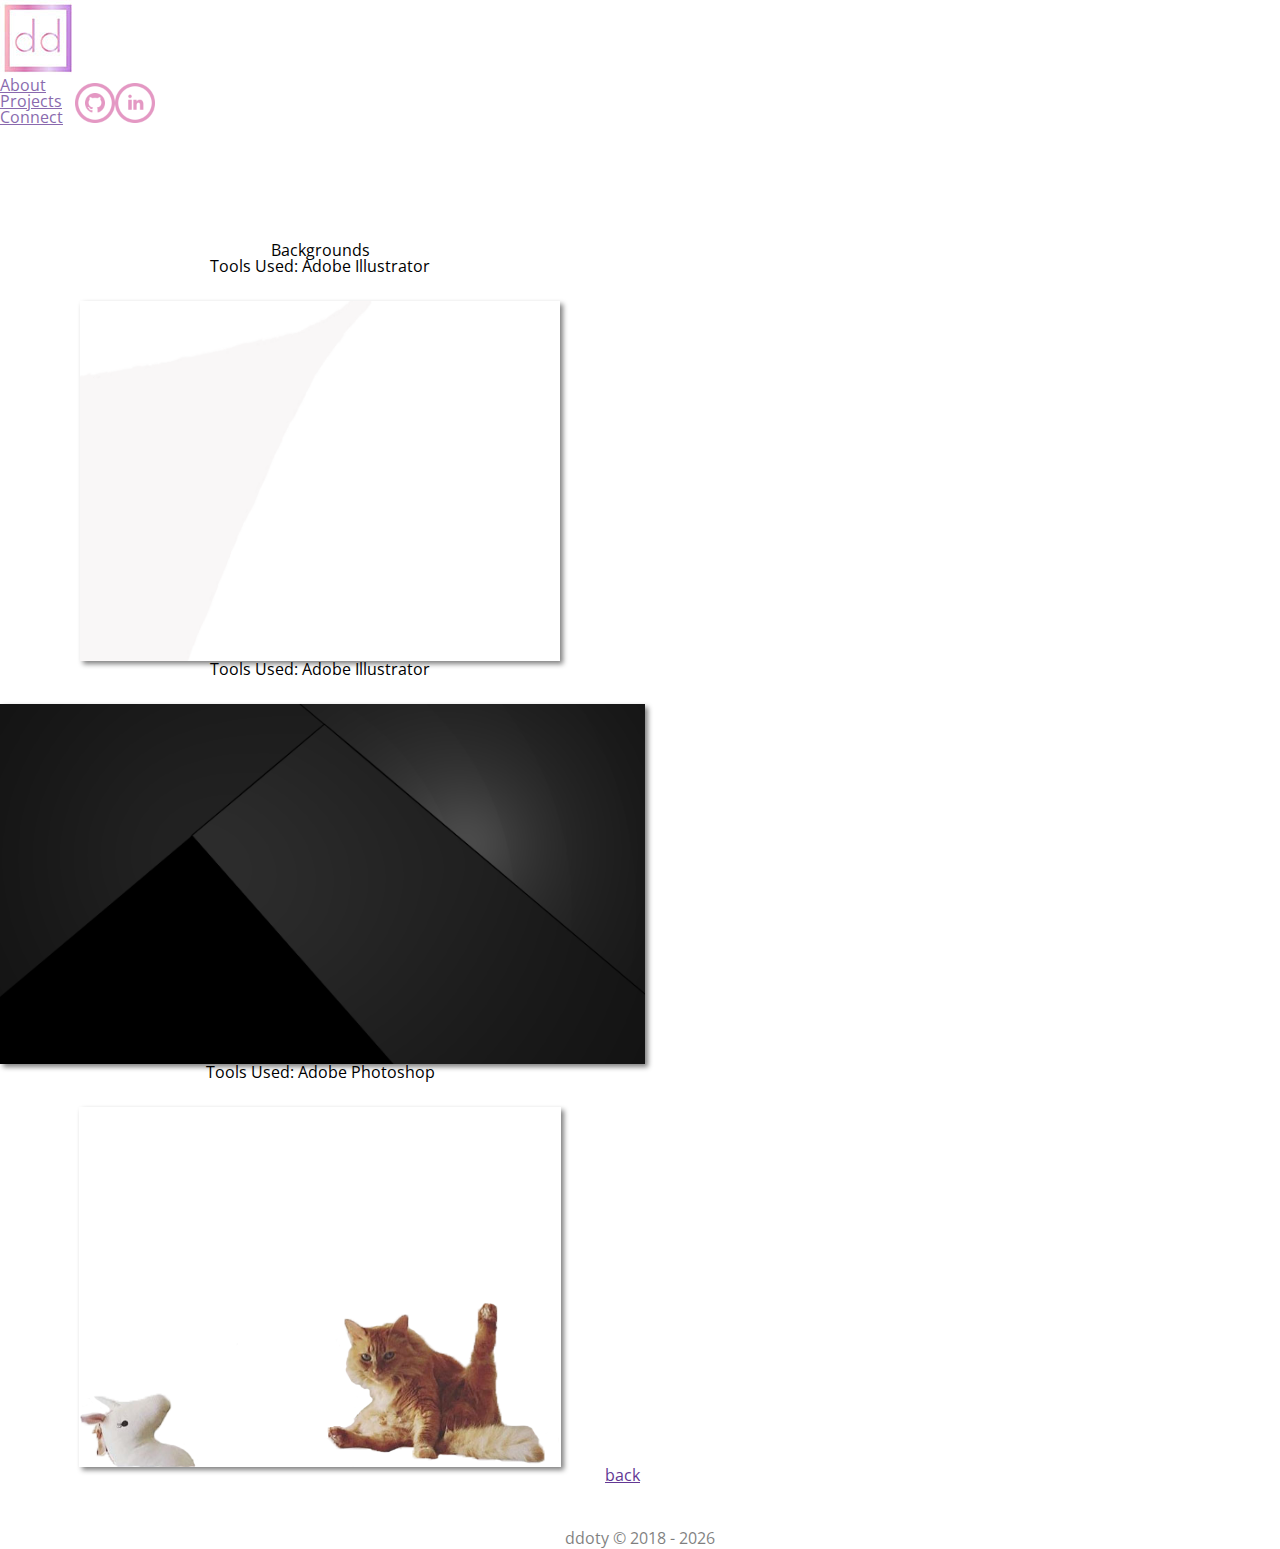
==== pages/backgrounds.html @ 607643f7 "initial" ====
<html lang="en">

<head>
  <!-- Required meta tags -->
  <meta charset="utf-8">
  <meta name="viewport" content="width=device-width, initial-scale=1, shrink-to-fit=no">
  <title>DDoty | Backgrounds</title>
  <meta name="description" content="The design portfolio of Danielle Doty">
  <meta name="keywords"
    content="danielle doty, danielle, doty, web, website, websites, web design, design, ui, ux, freelance, responsive, mobile, mobile design, development, responsive development, web development, unique, fun, developer, affordable, small business, personal, blog, portfolio">

  <!-- reset CSS -->
  <link href="../assets/css/reset.css" type="text/css" rel="stylesheet">

  <!-- Bootstrap CSS -->
  <link rel="stylesheet" href="https://stackpath.bootstrapcdn.com/bootstrap/4.1.3/css/bootstrap.min.css"
    integrity="sha384-MCw98/SFnGE8fJT3GXwEOngsV7Zt27NXFoaoApmYm81iuXoPkFOJwJ8ERdknLPMO" crossorigin="anonymous">

  <!-- custom CSS -->
  <link href="../assets/css/styles.css" type="text/css" rel="stylesheet">
  <link href="../assets/css/media.css" type="text/css" rel="stylesheet">

  <!-- fonts -->
  <link href="https://fonts.googleapis.com/css?family=Montserrat|Open+Sans+Condensed:300|Poppins|Quicksand"
    rel="stylesheet">

  <!-- icon -->
  <link rel="icon" type="image/png" sizes="32x32" href="../assets/images/ddfavicon copy.ico">
</head>

<body>
  <!-- header -->
  <nav class="navbar fixed-top navbar-light bg-light" id="navBar">
    <ul class="nav">
      <li class="nav-item">
        <a class="nav-link active" href="../pages/main.html"> <img src="../assets/images/navBar/logo.jpg"
            alt="ddoty logo"></a>
      </li>
      <li class="nav-item pageLinks">
        <a class="nav-link" href="../pages/about.html">About</a>
      </li>
      <li class="nav-item pageLinks">
        <a class="nav-link" href="../pages/portfolio.html">Projects</a>
      </li>
      <li class="nav-item pageLinks">
        <a class="nav-link" href="../pages/contact.html">Connect</a>
      </li>
    </ul>
    <ul class="nav justify-content-end" id="socialLinks">
      <li class="nav-item">
        <a class="nav-link" href="https://github.com/cerise612" target="_blank">
          <img src="../assets/images/navBar/iconmonstr-github-5-240.png" style="height: 40px" alt="Github Link"
            id="githubLink">
        </a>
      </li>
      <li class="nav-item">
        <a class="nav-link" href="https://www.linkedin.com/in/danielle-doty/" target="_blank">
          <img src="../assets/images/navBar/iconmonstr-linkedin-5-240.png" style="height: 40px" alt="LinkedIn Link"
            id="linkedInLink">
        </a>
      </li>
    </ul>
  </nav>

  <div class="container" id="backgroundsContent">
      <div class="row" id="backgroundsTitle">
          <p>Backgrounds</p>
          </div>
    <div class="row">
      <div class="col">
        <p id="whiteText">Tools Used:
          Adobe Illustrator</p>
        </div>
        <div class="col">
        <img src="../assets/images/portfolio/backgrounds/logInBackground.png" alt="white background"
          id="whiteBackground" class="backgroundsImage">
      </div>
    </div>
    <div class="row">
      <div class="col">
        <p id="blackText">Tools Used:
          Adobe Illustrator</p>
        </div>
        <div class="col">
        <img src="../assets/images/portfolio/backgrounds/apibackground.png" alt="black background" id="blackBackground"
          class="backgroundsImage">
      </div>
    </div>
    <div class="row">
      <div class="col">
        <p id="catText">Tools Used:
          Adobe Photoshop</p>
        </div>
        <div class="col">
        <img src="../assets/images/portfolio/backgrounds/404.png" alt="cat background" id="catBackground"
          class="backgroundsImage">
      </div>
    </div>
    <div class="row" id="backgroundsBack">
        <a href="../pages/portfolio.html" id="backButton">back</a>
        </div>
  </div>

  <!-- footer -->
  <nav class="navbar fixed-bottom navbar-light bg-light" id="footer">
    <p>ddoty &copy; 2018 -<span id="copyright">
        <script>document.getElementById('copyright').appendChild(document.createTextNode(new Date().getFullYear()))</script>
      </span>
    </p>
  </nav>

  <!-- Optional JavaScript -->
  <!-- jQuery first, then Popper.js, then Bootstrap JS -->
  <script src="https://code.jquery.com/jquery-3.3.1.slim.min.js"
    integrity="sha384-q8i/X+965DzO0rT7abK41JStQIAqVgRVzpbzo5smXKp4YfRvH+8abtTE1Pi6jizo"
    crossorigin="anonymous"></script>
  <script src="https://cdnjs.cloudflare.com/ajax/libs/popper.js/1.14.3/umd/popper.min.js"
    integrity="sha384-ZMP7rVo3mIykV+2+9J3UJ46jBk0WLaUAdn689aCwoqbBJiSnjAK/l8WvCWPIPm49"
    crossorigin="anonymous"></script>
  <script src="https://stackpath.bootstrapcdn.com/bootstrap/4.1.3/js/bootstrap.min.js"
    integrity="sha384-ChfqqxuZUCnJSK3+MXmPNIyE6ZbWh2IMqE241rYiqJxyMiZ6OW/JmZQ5stwEULTy"
    crossorigin="anonymous"></script>
</body>

</html>
---- assets/css/styles.css ----
body {
    margin: 0px 0px 0px 0px;
    padding: 0px 0px 0px 0px;
    font-family: 'Open Sans Condensed', sans-serif;
    /* font-family: 'Quicksand', sans-serif; */
    /* font-family: 'Poppins', sans-serif; */
    /* font-family: 'Montserrat', sans-serif; */
}

/*--------------------------------------------------------
hyperlinks
--------------------------------------------------------*/

/* unvisited link */

a:link {
    color: #633894;
}

/* visited link */

a:visited {
    color: #FD0157;
}

/*--------------------------------------------------------
navigation
--------------------------------------------------------*/

#navBar {
    width: 100%;
    opacity: .75;
    display: flex;
    flex-direction: row;
}

.pageLinks {
    display: flex;
    align-items: flex-end;
    padding-left: 0px;
}

#socialLinks {
    display: flex;
    align-items: flex-end;
}

/*--------------------------------------------------------
footer
--------------------------------------------------------*/

#footer {
    text-align: center;
    display: flex;
    justify-content: center;
    opacity: .5;
}

/*--------------------------------------------------------
home-banner
--------------------------------------------------------*/

#banner {
    background-image: url("../images/main/banner2.jpg");
    background-repeat: no-repeat;
    margin-top: 13vh;
}

#bannerName {
    padding-left: 2vw;
    padding-top: 3vh;
}

#bannerSummary {
    padding-right: 5vw;
    padding-left: 2vw;
    padding-top: 3vh;
}

#skillsSection {
    padding-right: 2vw;
}

#skillsTitle {
    text-align: center;
    padding-left: 10vw;
    padding-top: 3vh;
}

/*--------------------------------------------------------
home-center div
--------------------------------------------------------*/

#centerSection {
    display: flex;
    flex-direction: row;
    padding-top: 3vh;
    padding-bottom: 3vh;
}

#starSection {
    text-align: center;
}

#heartSection {
    text-align: center;
}

#eyeSection {
    text-align: center;
    padding-top: 2vh;
}

/*--------------------------------------------------------
home-page links div
--------------------------------------------------------*/

#portfolioImage {
    padding-left: 0;
}

#portfolioText {
    padding-top: 15vh;
}

#contactLinkDiv {
    margin-bottom: 7vh;
}

#contactLinkImage {
    padding-right: 0;
}

#contactLinkText {
    padding-top: 15vh;
    text-align: center;
}

/*--------------------------------------------------------
about-content
--------------------------------------------------------*/
#aboutContent{
    margin-top: 13vh;
    padding-bottom: 7vh;
    text-align: center;
}

/*--------------------------------------------------------
contact-content
--------------------------------------------------------*/
#contactContent{
    margin-top: 13vh;
    padding-bottom: 7vh;
    text-align: center;
    margin-left: 3vw;
    padding-top: 5vh;
}
#contactLinks{
    margin-top: 3vh;
}
#contactLinkSection{
    display: flex;
    flex-direction: column;
    margin-top: 1.5vh;
}
#paper{
    height: 3vh;
}
hr{
    width: 25vw;
    border-color: gray;
}
#contactMe{
    display: flex;
    flex-direction: column;
}
#contactImage{
    height:35vh;
    border-radius: 50%;
    margin-left: 4vw
}
#contactText{
    display: flex;
    flex-direction: column;
    padding-left: 0;
    padding-top: 5vh;
    width: 25vw;
}

/*--------------------------------------------------------
portfolio-text
--------------------------------------------------------*/
#portfolioText{
    margin-top: 5vh;
    text-align: center;
}

/*--------------------------------------------------------
portfolio-card
--------------------------------------------------------*/
.card {
    padding: 5px;
    text-align: center;
    font-size: 90%;
    color: black;
    background-color: white;
    height: 31vh;
    width: 15vw;
    border-radius: 10px;
    box-shadow: 3px 3px 5px grey;
    margin-right: 3vw;
}
  #applicationCardText{
      padding-top: .5vh;
  }

/*--------------------------------------------------------
portfolio-applications
--------------------------------------------------------*/
#applicationsDiv{
    text-align: center;
    padding-left: 2vw;
    padding-right: 2vw;
}
#applicationCards{
    display: flex;
    flex-direction: row;
}
/*--------------------------------------------------------
portfolio-design
--------------------------------------------------------*/
#designDiv{
    text-align: center;
    padding-left: 2vw;
    padding-right: 2vw;
    padding-top: 5vh;
    padding-bottom: 7vh;
}

/*--------------------------------------------------------
logos-content
--------------------------------------------------------*/
#logosContent{
    margin-top: 13vh;
    padding-bottom: 7vh;
    text-align: center;
}
#logosTitle{
    text-align: left;
    padding-top: 5vh;
}
.logosImage{
height: 20vh;
padding-top: 3vh;
}
#logosBack{
   float: right;
}

/*--------------------------------------------------------
backgrounds-content
--------------------------------------------------------*/
#backgroundsContent{
    margin-top: 13vh;
    padding-bottom: 7vh;
    text-align: center;
    width: 50%;
}
.backgroundsImage{
    height: 40vh; 
    box-shadow: 3px 3px 5px grey;
    margin-top: 3vh;
}
#backgroundsBack{
    float: right;
 }
---- assets/css/media.css ----
/*--------------------------------------------------------
Responsive elements
--------------------------------------------------------*/

@media only screen and (min-width: 768px) and (max-width: 959px) {

} 

@media only screen and (width: 1024px) {
    /* #contact { background-size: 1210px; }
    .card { margin: 60px 0 0 0; } */
} 

@media only screen and (max-width: 767px) { 

}

@media only screen and (max-width: 479px) {

}

@media only screen and (min-width: 1400px) {
    
}
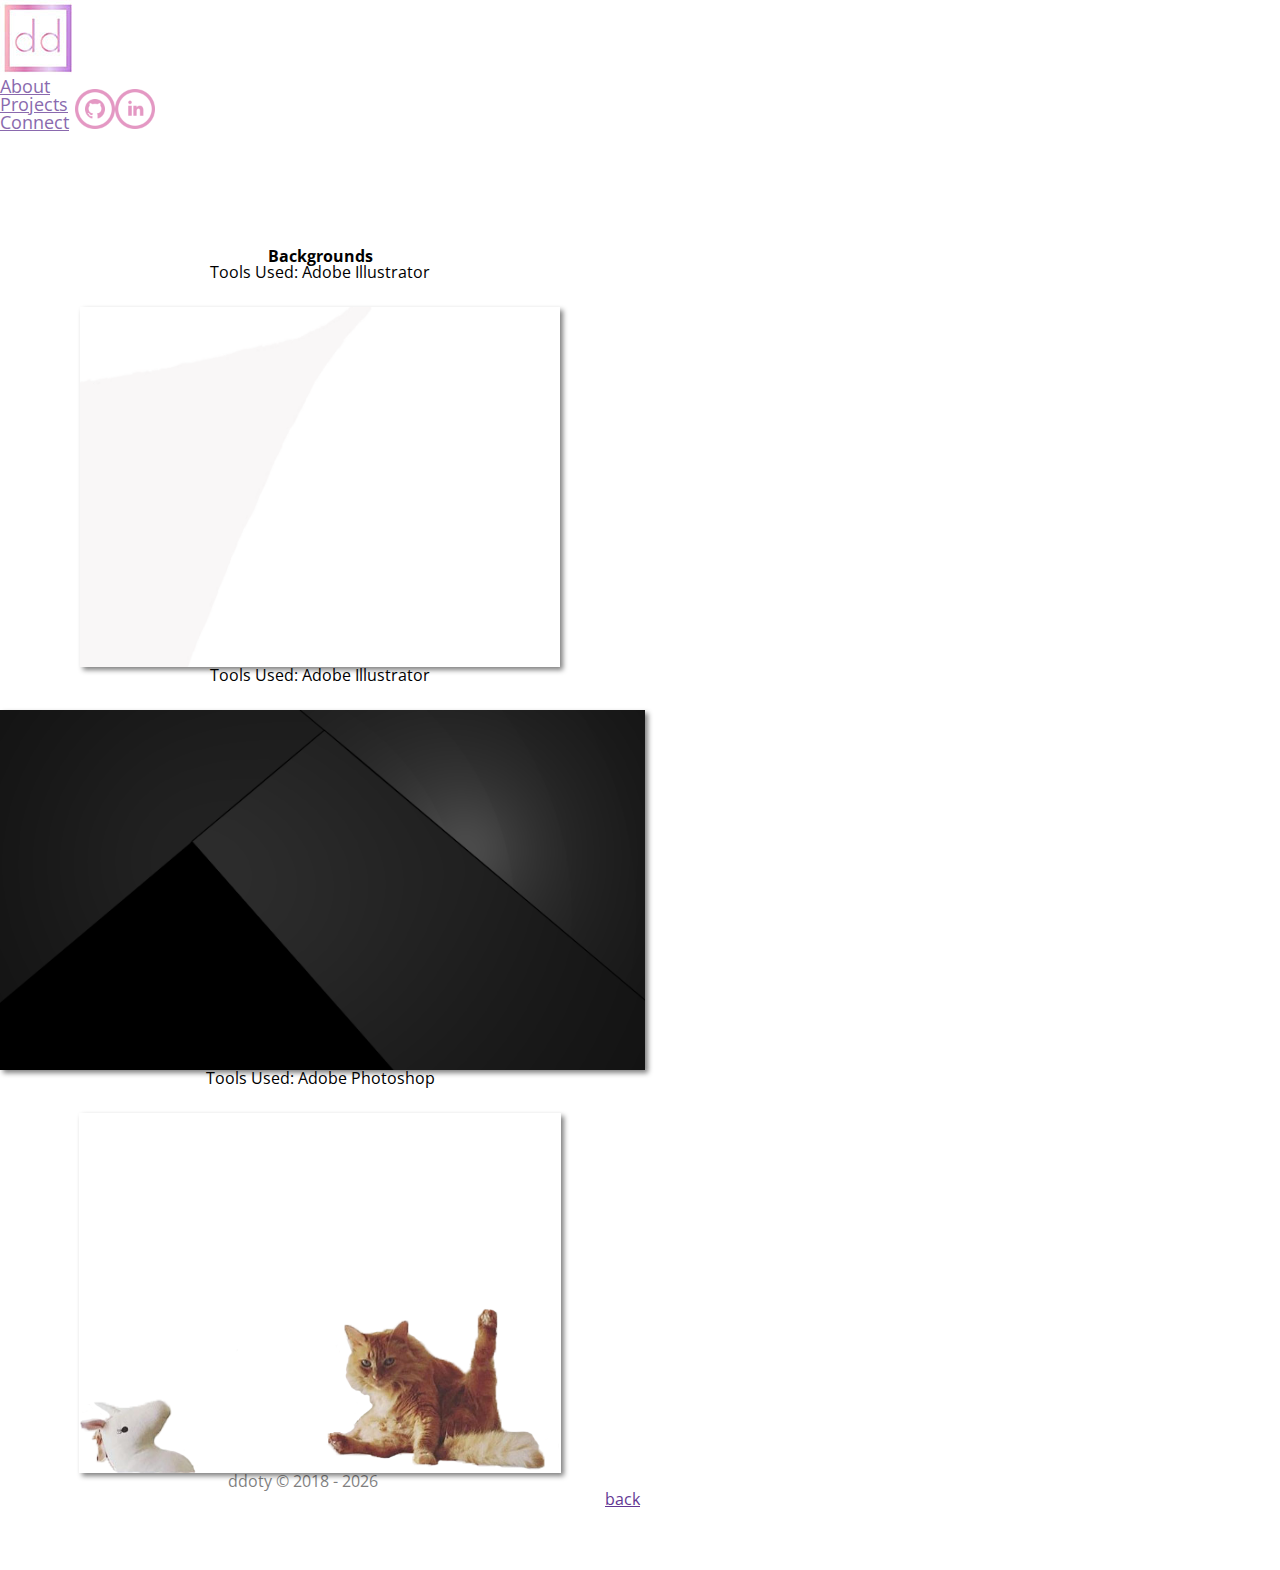
==== commit 854bdc9a: "web version complete" ====
--- a/pages/backgrounds.html
+++ b/pages/backgrounds.html
@@ -64,7 +64,7 @@
 
   <div class="container" id="backgroundsContent">
       <div class="row" id="backgroundsTitle">
-          <p>Backgrounds</p>
+        <h5>Backgrounds</h5>
           </div>
     <div class="row">
       <div class="col">
--- a/assets/css/styles.css
+++ b/assets/css/styles.css
@@ -24,6 +24,19 @@
 }
 
 /*--------------------------------------------------------
+text
+--------------------------------------------------------*/
+h1{
+    font-weight: bold;
+}
+h3{
+    font-weight: bold;
+}
+h5{
+    font-weight: bold;
+}
+
+/*--------------------------------------------------------
 navigation
 --------------------------------------------------------*/
 
@@ -45,6 +58,10 @@
     align-items: flex-end;
 }
 
+.nav-link{
+    font-size: large;
+}
+
 /*--------------------------------------------------------
 footer
 --------------------------------------------------------*/
@@ -61,7 +78,7 @@
 --------------------------------------------------------*/
 
 #banner {
-    background-image: url("../images/main/banner2.jpg");
+    background-image: url("../images/main/banner.jpg");
     background-repeat: no-repeat;
     margin-top: 13vh;
 }
@@ -135,51 +152,67 @@
     padding-top: 15vh;
     text-align: center;
 }
+#mainButton{
+    margin-top: 2vh;
+}
 
 /*--------------------------------------------------------
 about-content
 --------------------------------------------------------*/
-#aboutContent{
-    margin-top: 13vh;
-    padding-bottom: 7vh;
-    text-align: center;
+
+#aboutContent {
+    margin-top: 13vh;
+    padding-bottom: 7vh;
+    text-align: center;
+}
+
+#aboutPhoto {
+    margin-bottom: 3vh;
 }
 
 /*--------------------------------------------------------
 contact-content
 --------------------------------------------------------*/
-#contactContent{
+
+#contactContent {
     margin-top: 13vh;
     padding-bottom: 7vh;
     text-align: center;
     margin-left: 3vw;
     padding-top: 5vh;
 }
-#contactLinks{
+
+#contactLinks {
     margin-top: 3vh;
 }
-#contactLinkSection{
+
+#contactLinkSection {
     display: flex;
     flex-direction: column;
     margin-top: 1.5vh;
 }
-#paper{
+
+#paper {
     height: 3vh;
 }
-hr{
+
+hr {
     width: 25vw;
     border-color: gray;
 }
-#contactMe{
-    display: flex;
-    flex-direction: column;
-}
-#contactImage{
-    height:35vh;
+
+#contactMe {
+    display: flex;
+    flex-direction: column;
+}
+
+#contactImage {
+    height: 35vh;
     border-radius: 50%;
     margin-left: 4vw
 }
-#contactText{
+
+#contactText {
     display: flex;
     flex-direction: column;
     padding-left: 0;
@@ -190,7 +223,8 @@
 /*--------------------------------------------------------
 portfolio-text
 --------------------------------------------------------*/
-#portfolioText{
+
+#portfolioText {
     margin-top: 5vh;
     text-align: center;
 }
@@ -198,6 +232,7 @@
 /*--------------------------------------------------------
 portfolio-card
 --------------------------------------------------------*/
+
 .card {
     padding: 5px;
     text-align: center;
@@ -210,26 +245,31 @@
     box-shadow: 3px 3px 5px grey;
     margin-right: 3vw;
 }
-  #applicationCardText{
-      padding-top: .5vh;
-  }
+
+#applicationCardText {
+    padding-top: .5vh;
+}
 
 /*--------------------------------------------------------
 portfolio-applications
 --------------------------------------------------------*/
-#applicationsDiv{
+
+#applicationsDiv {
     text-align: center;
     padding-left: 2vw;
     padding-right: 2vw;
 }
-#applicationCards{
+
+#applicationCards {
     display: flex;
     flex-direction: row;
 }
+
 /*--------------------------------------------------------
 portfolio-design
 --------------------------------------------------------*/
-#designDiv{
+
+#designDiv {
     text-align: center;
     padding-left: 2vw;
     padding-right: 2vw;
@@ -240,39 +280,122 @@
 /*--------------------------------------------------------
 logos-content
 --------------------------------------------------------*/
-#logosContent{
-    margin-top: 13vh;
-    padding-bottom: 7vh;
-    text-align: center;
-}
-#logosTitle{
+
+#logosContent {
+    margin-top: 13vh;
+    padding-bottom: 7vh;
+    text-align: center;
+}
+
+#logosTitle {
     text-align: left;
     padding-top: 5vh;
 }
-.logosImage{
-height: 20vh;
-padding-top: 3vh;
-}
-#logosBack{
-   float: right;
+
+.logosImage {
+    height: 20vh;
+    padding-top: 3vh;
+}
+
+#logosBack {
+    float: right;
 }
 
 /*--------------------------------------------------------
 backgrounds-content
 --------------------------------------------------------*/
-#backgroundsContent{
-    margin-top: 13vh;
-    padding-bottom: 7vh;
+
+#backgroundsContent {
+    margin-top: 13vh; 
     text-align: center;
     width: 50%;
 }
-.backgroundsImage{
-    height: 40vh; 
+
+.backgroundsImage {
+    height: 40vh;
     box-shadow: 3px 3px 5px grey;
     margin-top: 3vh;
 }
-#backgroundsBack{
+
+#backgroundsBack {
     float: right;
- }
-
-
+    padding-bottom: 7vh;
+    margin-top: 2vh; 
+}
+
+/*--------------------------------------------------------
+fetchapi-content
+--------------------------------------------------------*/
+
+#apiContent {
+    margin-top: 13vh;
+    text-align: center;
+    display: flex;
+    flex-direction: column;
+    justify-content: center;
+}
+
+.apiImage {
+    width: 50vw;
+    height: 50vh;
+    margin-bottom: 3vh;
+    display: flex;
+    justify-content: center;
+}
+
+#apiBackButton {
+    float: right;
+    padding-bottom: 7vh;
+    margin-right: 10vw;
+}
+
+/*--------------------------------------------------------
+fetch-content
+--------------------------------------------------------*/
+
+#fetchContent {
+    margin-top: 13vh;
+    display: flex;
+    flex-direction: column;
+    justify-content: center;
+}
+
+.fetchImage {
+    width: 50vw;
+    height: 65vh;
+    margin-bottom: 3vh;
+    display: flex;
+    justify-content: center;
+}
+
+#fetchBackButton {
+    float: right;
+    padding-bottom: 7vh;
+    margin-right: 10vw;
+}
+
+/*--------------------------------------------------------
+jtb-content
+--------------------------------------------------------*/
+
+#jtbContent {
+    margin-top: 13vh;
+    /* text-align: center; */
+    display: flex;
+    flex-direction: column;
+    justify-content: center;
+}
+
+.jtbImage {
+    width: 50vw;
+    height: 65vh;
+    margin-bottom: 3vh;
+    display: flex;
+    justify-content: center;
+}
+
+#jtbBackButton {
+    float: right;
+    padding-bottom: 7vh;
+    margin-right: 10vw;
+}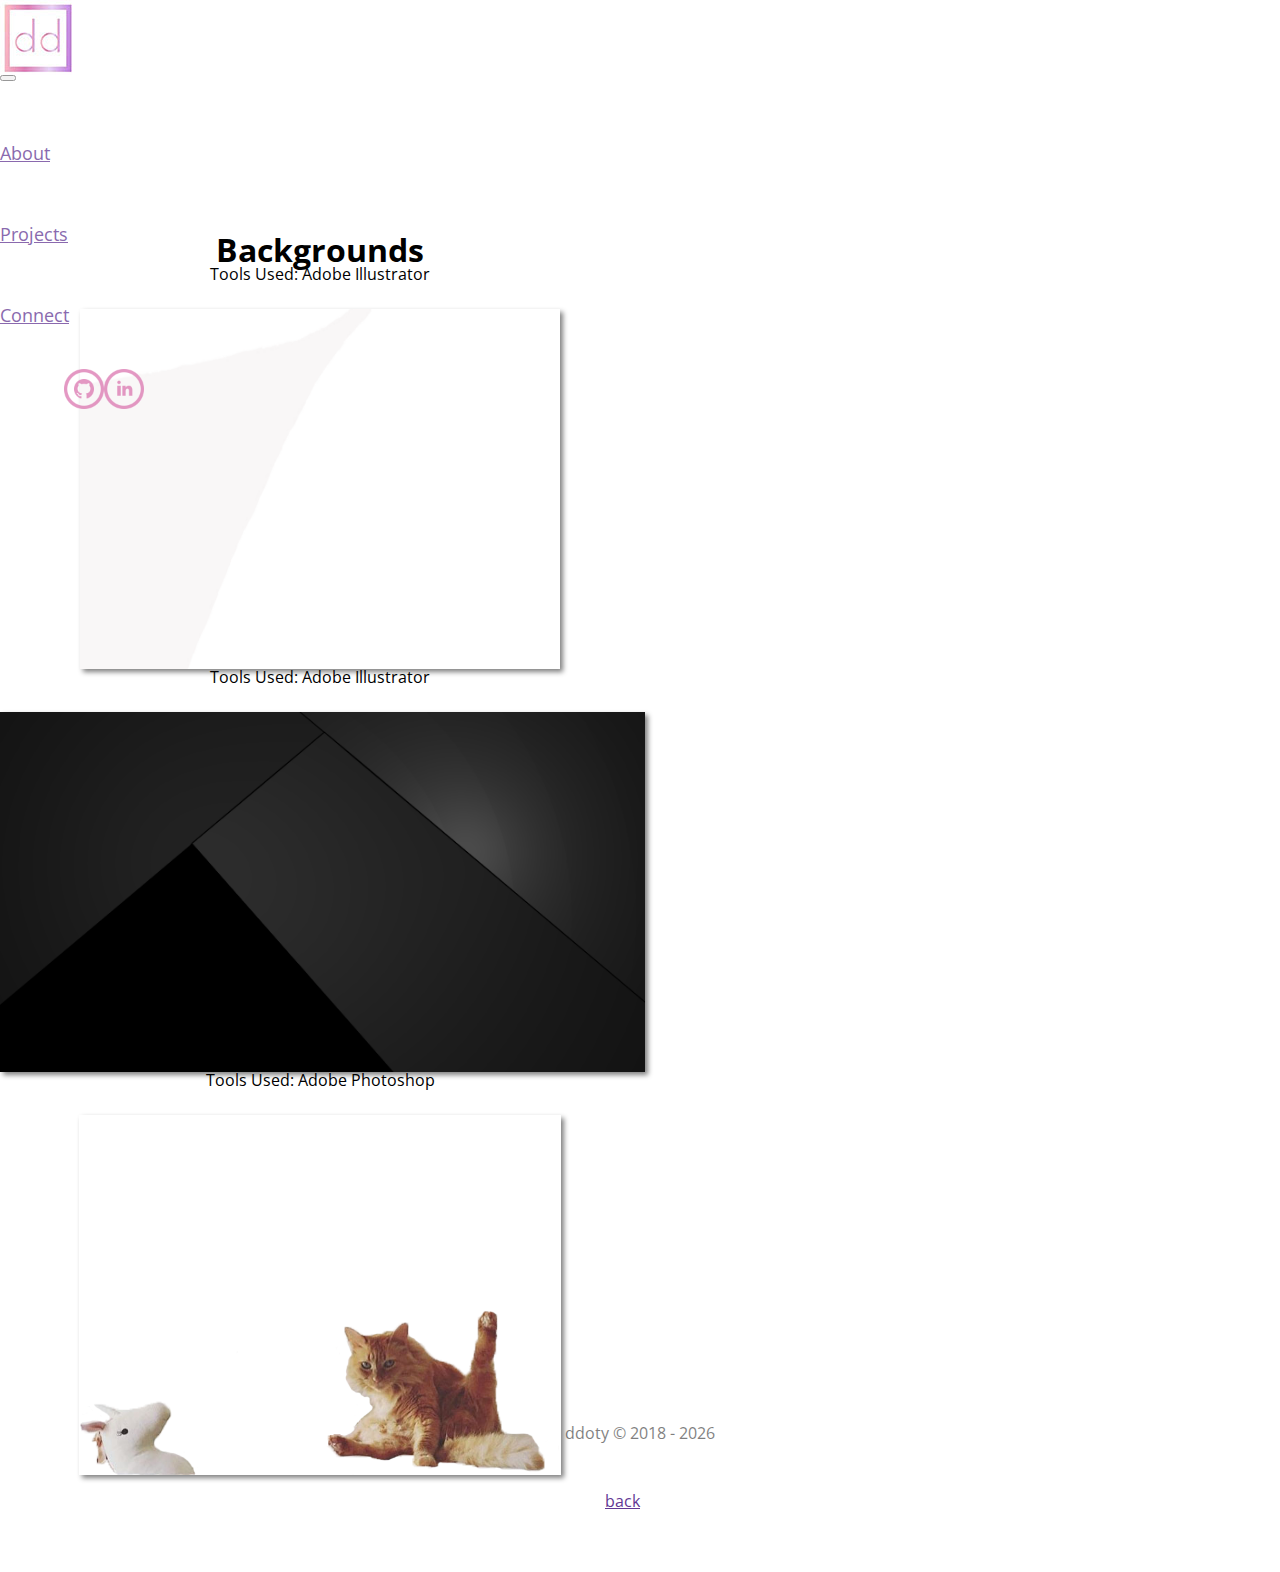
==== commit f3a0d3c5: "responsiveness complete" ====
--- a/pages/backgrounds.html
+++ b/pages/backgrounds.html
@@ -30,69 +30,83 @@
 
 <body>
   <!-- header -->
-  <nav class="navbar fixed-top navbar-light bg-light" id="navBar">
-    <ul class="nav">
-      <li class="nav-item">
-        <a class="nav-link active" href="../pages/main.html"> <img src="../assets/images/navBar/logo.jpg"
-            alt="ddoty logo"></a>
-      </li>
-      <li class="nav-item pageLinks">
-        <a class="nav-link" href="../pages/about.html">About</a>
-      </li>
-      <li class="nav-item pageLinks">
-        <a class="nav-link" href="../pages/portfolio.html">Projects</a>
-      </li>
-      <li class="nav-item pageLinks">
-        <a class="nav-link" href="../pages/contact.html">Connect</a>
-      </li>
-    </ul>
-    <ul class="nav justify-content-end" id="socialLinks">
-      <li class="nav-item">
-        <a class="nav-link" href="https://github.com/cerise612" target="_blank">
-          <img src="../assets/images/navBar/iconmonstr-github-5-240.png" style="height: 40px" alt="Github Link"
-            id="githubLink">
-        </a>
-      </li>
-      <li class="nav-item">
-        <a class="nav-link" href="https://www.linkedin.com/in/danielle-doty/" target="_blank">
-          <img src="../assets/images/navBar/iconmonstr-linkedin-5-240.png" style="height: 40px" alt="LinkedIn Link"
-            id="linkedInLink">
-        </a>
-      </li>
-    </ul>
-  </nav>
+  <nav class="navbar navbar-expand-lg navbar-light bg-light" id="navBar">
+      <div class="row justify-content-between">
+          <div class="col-4">
+        <a class="navbar-brand" href="../pages/main.html"><img src="../assets/images/navBar/logo.jpg" class="img-fluid"
+            alt="ddoty logo" id="ddotyLogo"></a>
+          </div>
+        <div class="col-3" id="navDropDown">
+          <div class="row">
+            <button class="navbar-toggler" type="button" data-toggle="collapse" data-target="#navbarNavDropdown"
+              aria-controls="navbarNavDropdown" aria-expanded="false" aria-label="Toggle navigation">
+              <span class="navbar-toggler-icon"></span>
+            </button>
+          </div>
+          <div class="row">
+            <div class="collapse navbar-collapse" id="navbarNavDropdown">
+              <ul class="navbar-nav">
+                <li class="nav-item pageLinks">
+                  <a class="nav-link" href="../pages/about.html">About</a>
+                </li>
+                <li class="nav-item pageLinks">
+                  <a class="nav-link" href="../pages/portfolio.html">Projects</a>
+                </li>
+                <li class="nav-item pageLinks">
+                  <a class="nav-link" href="../pages/contact.html">Connect</a>
+                </li>
+              </ul>
+              <ul class="nav justify-content-end" id="socialLinks">
+                <li class="nav-item">
+                  <a class="nav-link" href="https://github.com/cerise612" target="_blank">
+                    <img src="../assets/images/navBar/iconmonstr-github-5-240.png" class="img-fluid"
+                      alt="Github Link" id="githubLink">
+                  </a>
+                </li>
+                <li class="nav-item">
+                  <a class="nav-link" href="https://www.linkedin.com/in/danielle-doty/" target="_blank">
+                    <img src="../assets/images/navBar/iconmonstr-linkedin-5-240.png" class="img-fluid"
+                      alt="LinkedIn Link" id="linkedInLink">
+                  </a>
+                </li>
+              </ul>
+            </div>
+          </div>
+        </div>
+      </div>
+    </nav>
 
   <div class="container" id="backgroundsContent">
       <div class="row" id="backgroundsTitle">
         <h5>Backgrounds</h5>
           </div>
     <div class="row">
-      <div class="col">
-        <p id="whiteText">Tools Used:
+      <div class="col" id="backgroundText">
+        <p>Tools Used:
           Adobe Illustrator</p>
         </div>
         <div class="col">
-        <img src="../assets/images/portfolio/backgrounds/logInBackground.png" alt="white background"
+        <img src="../assets/images/portfolio/backgrounds/logInBackground.png" class="img-fluid"  alt="white background"
           id="whiteBackground" class="backgroundsImage">
       </div>
     </div>
     <div class="row">
-      <div class="col">
-        <p id="blackText">Tools Used:
+      <div class="col" id="backgroundText">
+        <p>Tools Used:
           Adobe Illustrator</p>
         </div>
         <div class="col">
-        <img src="../assets/images/portfolio/backgrounds/apibackground.png" alt="black background" id="blackBackground"
+        <img src="../assets/images/portfolio/backgrounds/apibackground.png" class="img-fluid"  alt="black background" id="blackBackground"
           class="backgroundsImage">
       </div>
     </div>
     <div class="row">
-      <div class="col">
-        <p id="catText">Tools Used:
+      <div class="col" id="backgroundText">
+        <p >Tools Used:
           Adobe Photoshop</p>
         </div>
         <div class="col">
-        <img src="../assets/images/portfolio/backgrounds/404.png" alt="cat background" id="catBackground"
+        <img src="../assets/images/portfolio/backgrounds/404.png" class="img-fluid"  alt="cat background" id="catBackground"
           class="backgroundsImage">
       </div>
     </div>
--- a/assets/css/styles.css
+++ b/assets/css/styles.css
@@ -1,12 +1,29 @@
+html,
 body {
-    margin: 0px 0px 0px 0px;
-    padding: 0px 0px 0px 0px;
+    height: 100%;
+    margin: 0;
+    padding: 0;
+    font-size: 1em;
     font-family: 'Open Sans Condensed', sans-serif;
     /* font-family: 'Quicksand', sans-serif; */
     /* font-family: 'Poppins', sans-serif; */
     /* font-family: 'Montserrat', sans-serif; */
 }
 
+.content {
+    min-height: 100%;
+}
+
+.content-inside {
+    padding-bottom: 50px;
+}
+
+.container {
+    width: 100%;
+    margin-left: 0px;
+    margin-right: 0px;
+}
+
 /*--------------------------------------------------------
 hyperlinks
 --------------------------------------------------------*/
@@ -26,14 +43,43 @@
 /*--------------------------------------------------------
 text
 --------------------------------------------------------*/
-h1{
+h1 {
     font-weight: bold;
-}
-h3{
+    font-size: 3.074em;
+}
+
+h2 {
+    font-size: 2.728em;
+}
+
+h3 {
     font-weight: bold;
-}
-h5{
+    font-size: 2.44em;
+}
+
+h4 {
+    font-size: 2.2em;
+}
+
+h5 {
     font-weight: bold;
+    font-size: 2em;
+}
+
+h6 {
+    font-size: 1.5em;
+}
+
+
+li {
+    font-size: 1.77em;
+    ;
+}
+p{
+    font-size: 2em;
+}
+a{
+    font-size: 2em;
 }
 
 /*--------------------------------------------------------
@@ -42,26 +88,40 @@
 
 #navBar {
     width: 100%;
+    height: 13vh;
     opacity: .75;
     display: flex;
     flex-direction: row;
+    display: inline-block;
 }
 
 .pageLinks {
     display: flex;
     align-items: flex-end;
-    padding-left: 0px;
+    padding-top: 7vh;
+    
 }
 
 #socialLinks {
     display: flex;
     align-items: flex-end;
-}
-
-.nav-link{
+    padding-top: 5vh;
+    padding-left: 5vw;
+}
+#githubLink{
+    height: 40px;
+    }
+    #linkedInLink{
+        height: 40px;
+    }
+.nav-link {
     font-size: large;
 }
 
+button:focus {
+    outline-color: blueviolet;
+}
+
 /*--------------------------------------------------------
 footer
 --------------------------------------------------------*/
@@ -71,6 +131,8 @@
     display: flex;
     justify-content: center;
     opacity: .5;
+    height: 50px;
+    margin-top: -50px;
 }
 
 /*--------------------------------------------------------
@@ -80,34 +142,40 @@
 #banner {
     background-image: url("../images/main/banner.jpg");
     background-repeat: no-repeat;
-    margin-top: 13vh;
-}
-
+    background-size: cover;
+    padding-right: 0vw;
+    padding-left: 0vw;
+}
 #bannerName {
     padding-left: 2vw;
     padding-top: 3vh;
 }
 
-#bannerSummary {
+#bannerText {
     padding-right: 5vw;
     padding-left: 2vw;
     padding-top: 3vh;
-}
-
-#skillsSection {
-    padding-right: 2vw;
-}
-
-#skillsTitle {
-    text-align: center;
+    max-width: 60%;
+}
+
+#bannerSkills {
     padding-left: 10vw;
+}
+
+#bannerSkillTitle {
+    text-align: center;
+    padding-left: 3vw;
     padding-top: 3vh;
 }
-
+#backEnd{
+    padding-left: 5vw;
+}
 /*--------------------------------------------------------
 home-center div
 --------------------------------------------------------*/
-
+#centerRow{
+    width: 100%
+}
 #centerSection {
     display: flex;
     flex-direction: row;
@@ -117,42 +185,52 @@
 
 #starSection {
     text-align: center;
+    width: 33%;
 }
 
 #heartSection {
     text-align: center;
+    width: 33%;
 }
 
 #eyeSection {
     text-align: center;
     padding-top: 2vh;
+    width: 33%;
 }
 
 /*--------------------------------------------------------
 home-page links div
 --------------------------------------------------------*/
 
-#portfolioImage {
+#portfolioLinkImage {
     padding-left: 0;
-}
-
-#portfolioText {
+    padding-right: 0vw;
+    padding-left: 0vw;
+}
+
+#portfolioLinkTextDiv {
     padding-top: 15vh;
-}
-
-#contactLinkDiv {
-    margin-bottom: 7vh;
-}
+    padding-left: 0vw;
+    padding-right: 0vw;
+    text-align: center;
+}
+
 
 #contactLinkImage {
     padding-right: 0;
-}
-
-#contactLinkText {
+    padding-left: 0vw;
+    padding-right: 0vw;
+}
+
+#contactLinkTextDiv{
     padding-top: 15vh;
     text-align: center;
-}
-#mainButton{
+    padding-right: 0vw;
+    padding-left: 0vw;
+}
+
+#mainButton {
     margin-top: 2vh;
 }
 
@@ -162,12 +240,13 @@
 
 #aboutContent {
     margin-top: 13vh;
-    padding-bottom: 7vh;
+    /* padding-bottom: 7vh; */
     text-align: center;
 }
 
 #aboutPhoto {
     margin-bottom: 3vh;
+    height: 440px;
 }
 
 /*--------------------------------------------------------
@@ -178,7 +257,7 @@
     margin-top: 13vh;
     padding-bottom: 7vh;
     text-align: center;
-    margin-left: 3vw;
+    /* margin-left: 3vw; */
     padding-top: 5vh;
 }
 
@@ -209,7 +288,7 @@
 #contactImage {
     height: 35vh;
     border-radius: 50%;
-    margin-left: 4vw
+    margin-left: 17vw
 }
 
 #contactText {
@@ -217,7 +296,7 @@
     flex-direction: column;
     padding-left: 0;
     padding-top: 5vh;
-    width: 25vw;
+    /* width: 25vw; */
 }
 
 /*--------------------------------------------------------
@@ -228,7 +307,12 @@
     margin-top: 5vh;
     text-align: center;
 }
-
+a{
+font-size: 1em;
+}
+p{
+    font-size: 1em;
+}
 /*--------------------------------------------------------
 portfolio-card
 --------------------------------------------------------*/
@@ -236,7 +320,7 @@
 .card {
     padding: 5px;
     text-align: center;
-    font-size: 90%;
+    /* font-size: 90%; */
     color: black;
     background-color: white;
     height: 31vh;
@@ -250,6 +334,9 @@
     padding-top: .5vh;
 }
 
+.card-img-top{
+    height: 180px;
+}
 /*--------------------------------------------------------
 portfolio-applications
 --------------------------------------------------------*/
@@ -306,21 +393,31 @@
 --------------------------------------------------------*/
 
 #backgroundsContent {
-    margin-top: 13vh; 
+    margin-top: 13vh;
     text-align: center;
     width: 50%;
 }
 
-.backgroundsImage {
+#whiteBackground  {
     height: 40vh;
     box-shadow: 3px 3px 5px grey;
     margin-top: 3vh;
 }
+#blackBackground  {
+    height: 40vh;
+    box-shadow: 3px 3px 5px grey;
+    margin-top: 3vh;
+}
+#catBackground  {
+    height: 40vh;
+    box-shadow: 3px 3px 5px grey;
+    margin-top: 3vh;
+}
 
 #backgroundsBack {
     float: right;
     padding-bottom: 7vh;
-    margin-top: 2vh; 
+    margin-top: 2vh;
 }
 
 /*--------------------------------------------------------
@@ -380,12 +477,11 @@
 
 #jtbContent {
     margin-top: 13vh;
-    /* text-align: center; */
-    display: flex;
-    flex-direction: column;
-    justify-content: center;
-}
-
+    display: flex;
+    flex-direction: column;
+    justify-content: center;
+    margin-left: 25vw;
+}
 .jtbImage {
     width: 50vw;
     height: 65vh;
--- a/assets/css/media.css
+++ b/assets/css/media.css
@@ -2,26 +2,951 @@
 Responsive elements
 --------------------------------------------------------*/
 
-@media only screen and (min-width: 768px) and (max-width: 959px) {
-
-} 
-
-@media only screen and (width: 1024px) {
-    /* #contact { background-size: 1210px; }
-    .card { margin: 60px 0 0 0; } */
-} 
-
-@media only screen and (max-width: 767px) { 
-
-}
-
-@media only screen and (max-width: 479px) {
-
-}
-
-@media only screen and (min-width: 1400px) {
+/* Extra small devices (portrait phones, less than 812px) */
+@media only screen 
+  and (min-device-width: 320px) 
+  and (max-device-width: 812px) 
+  and (-webkit-min-device-pixel-ratio: 3)
+  and (orientation: portrait) { 
+    body {
+        overflow: hidden;
+        font-size: .50em;
+    }
+
+    /*--------------------------------------------------------
+navigation
+--------------------------------------------------------*/
+    #navBar {
+        height: auto;
+        width: 104%;
+    }
+
+    #ddotyLogo {
+        width: 13vw;
+    }
+
+    #navDropDown {
+        margin-top: .75vh;
+
+    }
+
+    #socialLinks {
+        display: none;
+    }
+
+    /*--------------------------------------------------------
+footer
+--------------------------------------------------------*/
+    #footer {
+        width: 96%
+    }
+
+    /*--------------------------------------------------------
+home-banner
+--------------------------------------------------------*/
+    #banner {
+        width: 104%;
+        margin: 0px;
+        padding: 0px;
+        border: 0px;
+        background-image: url("../images/main/bannerh1.jpg");
+        background-size: cover;
+    }
+
+    #bannerTitle {
+        padding-left: 8vw;
+    }
+
+    #bannerText {
+        max-width: 60%;
+        padding-left: 8vw;
+    }
+
+    #bannerSkills {
+        margin-left: 3vw;
+       padding-left: 6vw;
+    }
+    #backEnd{
+        padding-left: 0vw;
+    }
+    #bannerSkillTitle {
+        margin-left: 13vw;
+        margin-top: 4vh;
+    }
+
+    /*--------------------------------------------------------
+home-center div
+--------------------------------------------------------*/
+
+    #centerSection {
+        width: 104%;
+        padding: 0px;
+    }
+
+    #centerRow {
+        width: 100%;
+    }
+
+    #starImage {
+        width: 60%;
+    }
+
+    #heartImage {
+        width: 60%;
+    }
+
+    #eyeImage {
+        width: 60%;
+    }
+
+    /*--------------------------------------------------------
+home-page links div
+--------------------------------------------------------*/
+    #portfolioLinkDiv {
+        margin: 0px;
+        padding: 0px;
+    }
+
+    #portfolioLinkImage {
+        padding: 0px;
+        margin: 0px;
+        border: 0px;
+    }
+
+    #portfolioLinkRow {
+        margin-bottom: 5vh;
+    }
+
+    #portfolioLinkTextDiv {
+        padding: 0px;
+        margin: 0px;
+    }
+
+    #portfolioLinkTitle {
+        margin-left: 7vw;
+    }
+
+    #portfolioLinkText {
+        width: 140px;
+        margin-left: 7vw;
+    }
+
+    #contactLinkImage {
+        padding: 0px;
+        margin: 0px;
+        border: 0px;
+
+    }
+
+    #contactLinkTextDiv {
+        padding: 0px;
+        margin: 0px;
+        border: 0px;
+
+    }
+
+    #contactLinkTextMain {
+        margin-left: 7vw;
+    }
+
+    #contactLinkTitle {
+        margin-left: 7vw;
+    }
+
+    #mainButton {
+        width: 38vw;
+        height: 3.25vh;
+        font-size: small;
+        text-align: center;
+        margin-top: 0;
+        margin-left: 7vw;
+    }
+    /*--------------------------------------------------------
+about-content
+--------------------------------------------------------*/
+
+#aboutContent {
+    margin-top: 0vh;
+}
+
+#aboutPhoto {
+    height: 200px;
+}
+/*--------------------------------------------------------
+contact-content
+--------------------------------------------------------*/
+
+#contactContent {
+    margin-top: 0vh;
+    padding-bottom: 0vh;
+    text-align: center;
+    margin-left: 0vw;
+    padding-top: 0vh;
+}
+
+#contactLinks {
+    margin-top: 0vh;
+    width: 50%;
+}
+
+#contactLinkSection {
+    display: flex;
+    flex-direction: column;
+    margin-top: 1.5vh;
+}
+
+#paper {
+    height: 3vh;
+}
+
+hr {
+    width: 25vw;
+    border-color: gray;
+}
+
+#contactMe {
+    display: flex;
+    flex-direction: column;
+}
+
+#contactImage {
+    height: 15vh;
+    border-radius: 50%;
+    margin-left: 4vw
+}
+
+#contactText {
+    display: flex;
+    flex-direction: column;
+    padding-left: 0;
+    padding-top: 2vh;
+    width: 45vw;
+}
+/*--------------------------------------------------------
+portfolio-card
+--------------------------------------------------------*/
+.card {
+    height: 18vh;
+    width: 45vw;
+    margin-right: 3vw;
+    margin-top: 3vw;
+}
+.card-img-top{
+    height: 87px;
+}
+#applicationsDiv {
+    padding-left: 8vw;
+}
+
+#designDiv {
+    padding-left: 8vw;
+}
+/*--------------------------------------------------------
+logos-content
+--------------------------------------------------------*/
+
+#logosContent {
+    margin-top: 0vh;
+    padding-bottom: 0vh;
+    text-align: center;
+}
+
+#logosTitle {
+    text-align: left;
+    padding-top: 2vh;
+    margin-left: 5vw;
+}
+/*--------------------------------------------------------
+backgrounds-content
+--------------------------------------------------------*/
+
+#backgroundsContent {
+    margin-top: 0vh;
+    text-align: center;
+    width: 100%;
+    margin-left: 5vw;
+}
+#backgroundText{
+    margin-top: 5vh;
+    /* max-width: 15vw; */
+}
+#whiteBackground  {
+    height: 25vh;
+    max-width: 55vw;
+    margin-right: 15vw;
+}
+#blackBackground  {
+    height: 25vh;
+    max-width: 55vw;
+    margin-right: 15vw;
+}
+#catBackground  {
+    height: 25vh;
+    max-width: 55vw;
+    margin-right: 15vw;
+}
+#backgroundsBack{
+    margin-right: 5vw;
+}
+/*--------------------------------------------------------
+fetch-content
+--------------------------------------------------------*/
+
+#fetchContent {
+    margin-top: 0vh;
+    margin-left: 2vw;
+}
+
+.fetchImage {
+    width: 75vw;
+    height: 35vh;
+    margin-bottom: 3vh;
+    margin-left: 12vw;
+}
+/*--------------------------------------------------------
+fetch api-content
+--------------------------------------------------------*/
+#apiContent {
+    margin-top: 0vh;
+    margin-left: 2vw;
     
-} 
-
-
-
+}
+#introText{
+    margin-right: 2vw;
+}
+.apiImage {
+    width: 75vw;
+    height: 35vh;
+    margin-bottom: 3vh;
+    margin-left: 12vw;
+}
+/*--------------------------------------------------------
+jtb-content
+--------------------------------------------------------*/
+
+#jtbContent {
+    margin-top: 0vh;
+    margin-left: 15vw;
+}
+.jtbImage {
+    width: 70vw;
+    height: 35vh;
+}
+
+#jtbBackButton {
+    float: right;
+    padding-bottom: 7vh;
+    margin-right: 10vw;
+}
+}
+
+/* Small devices (landscape phones, less than 812px) */
+@media only screen 
+  and (min-device-width: 320px) 
+  and (max-device-width: 812px) 
+  and (-webkit-min-device-pixel-ratio: 3)
+  and (orientation: landscape) { 
+    body {
+        overflow: hidden;
+        font-size: .50em;
+    }
+        /*--------------------------------------------------------
+navigation
+--------------------------------------------------------*/
+
+#ddotyLogo {
+    width: 5vw;
+}
+
+#navDropDown {
+    margin-top: .75vh;
+    padding-left: 19vw;
+
+}
+
+#socialLinks {
+    display: none;
+}
+
+
+    /*--------------------------------------------------------
+home-banner
+--------------------------------------------------------*/
+
+    #banner {
+        background-image: url("../images/main/bannerh1.jpg");
+        background-size: cover;
+    }
+    #bannerTitle{
+        padding-left: 4vw;
+    }
+    #bannerText {
+        max-width: 50%;
+        padding-left: 4vw;
+    }
+    #bannerSkills {
+        margin-left: 13vw;
+        padding-left: 0vw;
+    }
+    #backEnd{
+        padding-left: 0vw;
+    }
+
+    #bannerSkillTitle {
+        margin-left: 13vw;
+        margin-top: 4vh;
+    }
+
+        /*--------------------------------------------------------
+home-center div
+--------------------------------------------------------*/
+
+#centerSection {
+    width: 104%;
+    padding: 0px;
+}
+
+#centerRow {
+    width: 100%;
+}
+
+#starImage {
+    width: 20%;
+}
+
+#heartImage {
+    width: 20%;
+}
+
+#eyeImage {
+    width: 20%;
+}
+ /*--------------------------------------------------------
+home-page links div
+--------------------------------------------------------*/
+#portfolioLinkDiv {
+    margin: 0px;
+    padding: 0px;
+}
+
+#portfolioLinkImage {
+    padding: 0px;
+    margin: 0px;
+    border: 0px;
+}
+
+#portfolioLinkRow {
+    margin-bottom: 5vh;
+}
+
+#portfolioLinkTextDiv {
+    padding: 0px;
+    margin: 0px;
+}
+
+#portfolioLinkTitle {
+    margin-left: 7vw;
+}
+
+#portfolioLinkText {
+    width: 140px;
+    margin-left: 7vw;
+}
+
+#contactLinkImage {
+    padding: 0px;
+    margin: 0px;
+    border: 0px;
+
+}
+
+#contactLinkTextDiv {
+    padding: 0px;
+    margin: 0px;
+    border: 0px;
+
+}
+
+#contactLinkTextMain {
+    margin-left: 7vw;
+}
+
+#contactLinkTitle {
+    margin-left: 7vw;
+}
+
+#mainButton {
+    width: 38vw;
+    height: 3.25vh;
+    font-size: small;
+    text-align: center;
+    margin-top: 0;
+    margin-left: 7vw;
+}
+/*--------------------------------------------------------
+contact-content
+--------------------------------------------------------*/
+
+#contactContent {
+    margin-top: 0vh;
+    padding-bottom: 0vh;
+    text-align: center;
+    margin-left: 0vw;
+    padding-top: 0vh;
+}
+
+#contactLinks {
+    margin-top: 0vh;
+    width: 50%;
+}
+
+#contactLinkSection {
+    display: flex;
+    flex-direction: column;
+    margin-top: 0vh;
+}
+
+#paper {
+    height: 3vh;
+}
+
+hr {
+    width: 25vw;
+    border-color: gray;
+}
+
+#contactMe {
+    display: flex;
+    flex-direction: column;
+}
+
+#coffee{
+    margin-left: 7vw;
+}
+
+#contactText {
+    display: flex;
+    flex-direction: column;
+    padding-left: 0;
+    padding-top: 2vh;
+    width: 45vw;
+}
+h2{
+    font-size: 2em;
+}
+h5{
+    font-size: 1em;
+}
+p{
+    font-size: 1em;
+}
+a{
+    font-size: 1em;
+}
+
+/*--------------------------------------------------------
+portfolio-content
+--------------------------------------------------------*/
+h6{
+    font-size: 1em;
+}
+/*--------------------------------------------------------
+portfolio-card
+--------------------------------------------------------*/
+.card {
+    height: 35vh;
+    width: 22vw;
+    margin-right: 2vw;
+    margin-top: 3vw;
+}
+.card-img-top{
+    height: 60px;
+}
+#applicationsDiv {
+    padding-left: 4vw;
+}
+
+#designDiv {
+    padding-left: 4vw;
+}
+/*--------------------------------------------------------
+logos-content
+--------------------------------------------------------*/
+
+#logosContent {
+    margin-top: 0vh;
+    padding-bottom: 0vh;
+}
+
+#logosTitle {
+    text-align: left;
+    padding-top: 5vh;
+    margin-left: 5vw;
+}
+/*--------------------------------------------------------
+backgrounds-content
+--------------------------------------------------------*/
+
+#backgroundsContent {
+    margin-top: 2vh;
+    text-align: center;
+    width: 100%;
+    margin-left: 2vw;
+}
+#backgroundText{
+    margin-top: 5vh;
+}
+#whiteBackground  {
+    height: 35vh;
+    max-width: 45vw;
+    margin-right: 15vw;
+}
+#blackBackground  {
+    height: 35vh;
+    max-width: 45vw;
+    margin-right: 15vw;
+}
+#catBackground  {
+    height: 35vh;
+    max-width: 45vw;
+    margin-right: 15vw;
+}
+/*--------------------------------------------------------
+fetch-content
+--------------------------------------------------------*/
+
+#fetchContent {
+    margin-top: 2vh;
+    margin-left: 2vw;
+}
+
+.fetchImage {
+    width: 35vw;
+    height: 55vh;
+    margin-bottom: 3vh;
+    margin-left: 22vw;
+}
+/*--------------------------------------------------------
+fetchapi-content
+--------------------------------------------------------*/
+
+#apiContent {
+    margin-top: 2vh;
+    margin-left: 2vw;
+}
+
+.apiImage {
+    width: 35vw;
+    height: 55vh;
+    margin-bottom: 3vh;
+    margin-left: 22vw;
+}
+
+/* #apiBackButton {
+    float: right;
+    padding-bottom: 7vh;
+    margin-right: 10vw;
+} */
+}
+
+/* Medium devices (tablets, less than 1366px) */
+@media only screen 
+  and (min-device-width: 768px) 
+  and (max-device-width: 1366px) 
+  and (-webkit-min-device-pixel-ratio: 2)
+  and (orientation: portrait) {
+    body {
+        overflow: hidden;
+        font-size: .90em;
+    }
+        /*--------------------------------------------------------
+navigation
+--------------------------------------------------------*/
+#navBar {
+    height: auto;
+}
+
+
+#ddotyLogo {
+    width: 5vw;
+}
+
+.pageLinks {
+    padding-left: 0vw;
+    padding-top: 2vh; 
+}
+
+#socialLinks {
+   padding-left: 0vw;
+   padding-top: 2vh;
+  width:112px;
+}
+#githubLink{
+height: 20px;
+}
+#linkedInLink{
+    height: 20px;
+   position: relative;
+   right: 2vw;
+}
+
+    /*--------------------------------------------------------
+home-banner
+--------------------------------------------------------*/
+
+    #banner {
+        background-image: url("../images/main/bannerh1.jpg");
+        background-size: cover;
+        margin-top: 0vh;
+    }
+    #bannerText {
+        max-width: 50%
+    }
+    #bannerSkills {
+        margin-left: 13vw;
+        padding-left: 0vw;
+    }
+#backEnd{
+    padding-left: 0vw;
+}
+    #bannerSkillTitle {
+        margin-left: 13vw;
+        margin-top: 4vh;
+    }
+
+        /*--------------------------------------------------------
+home-center div
+--------------------------------------------------------*/
+
+#centerSection {
+    width: 104%;
+    padding: 0px;
+}
+
+#centerRow {
+    width: 100%;
+}
+
+#starImage {
+    width: 20%;
+}
+
+#heartImage {
+    width: 20%;
+}
+
+#eyeImage {
+    width: 20%;
+}
+ /*--------------------------------------------------------
+home-page links div
+--------------------------------------------------------*/
+#portfolioLinkDiv {
+    margin: 0px;
+    padding: 0px;
+}
+
+#portfolioLinkImage {
+    padding: 0px;
+    margin: 0px;
+    border: 0px;
+}
+
+#portfolioLinkRow {
+    margin-bottom: 5vh;
+}
+
+#portfolioLinkTextDiv {
+    padding: 0px;
+    margin: 0px;
+}
+
+#portfolioLinkTitle {
+    margin-left: 7vw;
+}
+
+#portfolioLinkText {
+    margin-left: 7vw;
+}
+
+#contactLinkImage {
+    padding: 0px;
+    margin: 0px;
+    border: 0px;
+
+}
+
+#contactLinkTextDiv {
+    padding: 0px;
+    margin: 0px;
+    border: 0px;
+
+}
+
+#contactLinkTextMain {
+    margin-left: 7vw;
+}
+
+#contactLinkTitle {
+    margin-left: 7vw;
+}
+
+#mainButton {
+    text-align: center;
+    margin-top: 0;
+    margin-left: 7vw;
+}
+/*--------------------------------------------------------
+contact-content
+--------------------------------------------------------*/
+
+#contactContent {
+    margin-top: 5vh;
+    padding-bottom: 0vh;
+    text-align: center;
+    margin-left: 0vw;
+    padding-top: 0vh;
+}
+
+#contactLinks {
+    margin-top: 0vh;
+    width: 50%;
+}
+
+#contactLinkSection {
+    margin-top: 3vh;
+}
+
+#contactImage {
+    margin-left: 8vw;
+    height: 25vh;
+}
+
+#contactText {
+    padding-left: 0;
+    padding-top: 2vh;
+    width: 45vw;
+}
+/*--------------------------------------------------------
+portfolio-card
+--------------------------------------------------------*/
+.card {
+    height: 20vh;
+    width: 18vw;
+    /* margin-right: 2vw; */
+    margin-top: 3vw;
+}
+#applicationsDiv{
+    padding-left: 5vw;
+    }
+#designDiv{
+padding-left: 5vw;
+}
+/*--------------------------------------------------------
+logos-content
+--------------------------------------------------------*/
+
+#logosContent {
+    margin-top: 0vh;
+    padding-bottom: 0vh;
+    margin-left: 5vw;
+}
+
+#logosTitle {
+    padding-top: 5vh;
+    margin-left: 5vw;
+}
+
+/*--------------------------------------------------------
+backgrounds-content
+--------------------------------------------------------*/
+
+#backgroundsContent {
+    margin-top: 0vh;
+    text-align: center;
+    width: 100%;
+    margin-left: 5vw;
+}
+#backgroundText{
+    margin-top: 5vh;
+    /* max-width: 15vw; */
+}
+#whiteBackground  {
+    height: 25vh;
+    max-width: 55vw;
+    margin-right: 15vw;
+}
+#blackBackground  {
+    height: 25vh;
+    max-width: 55vw;
+    margin-right: 15vw;
+}
+#catBackground  {
+    height: 25vh;
+    max-width: 55vw;
+    margin-right: 15vw;
+}
+/*--------------------------------------------------------
+fetch-content
+--------------------------------------------------------*/
+
+#fetchContent {
+    margin-top: 0vh;
+    margin-left: 2vw;
+}
+
+.fetchImage {
+    width: 65vw;
+    height: 35vh;
+    margin-bottom: 3vh;
+    margin-left: 12vw;
+}
+/*--------------------------------------------------------
+fetchapi-content
+--------------------------------------------------------*/
+
+#apiContent {
+    margin-top: 0vh;
+    margin-left: 2vw;
+}
+
+.apiImage {
+    width: 65vw;
+    height: 35vh;
+    margin-bottom: 3vh;
+    margin-left: 12vw;
+}
+
+/* #apiBackButton {
+    float: right;
+    padding-bottom: 7vh;
+    margin-right: 10vw;
+} */
+
+/*--------------------------------------------------------
+jtb-content
+--------------------------------------------------------*/
+
+#jtbContent {
+    margin-top: 0vh;
+    margin-left: 15vw;
+}
+.jtbImage {
+    width: 70vw;
+    height: 35vh;
+}
+
+/* #jtbBackButton {
+    float: right;
+    padding-bottom: 7vh;
+    margin-right: 10vw;
+} */
+}
+
+
+
+/* Large devices (desktops, less than 1200px) */
+@media (max-width: 1199.98px) {}
+
+/* Extra large devices (large desktops) */
+/* No media query since the extra-large breakpoint has no upper bound on its width */